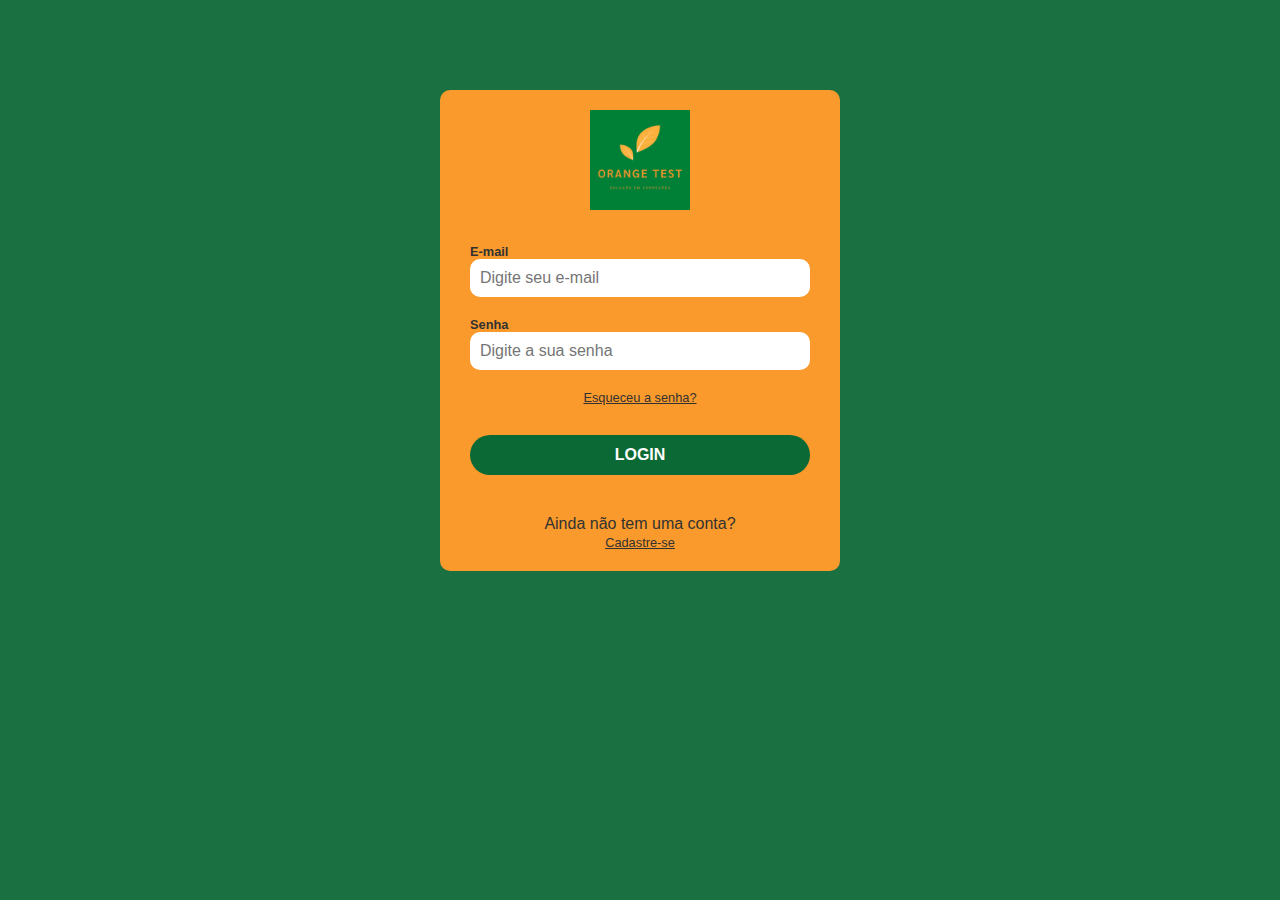
==== corrigeprova/Orange_test/index.html @ 11f0195c "Projeto Web" ====
<!DOCTYPE html>
<html lang="PT-br">
<head>
    <meta charset="UTF-8">
    <meta name="viewport" content="width=device-width, initial-scale=1.0">
    <title>Login</title>
    <link rel="stylesheet" href="css/bootstrap.min.css" integrity="sha384-xOolHFLEh07PJGoPkLv1IbcEPTNtaed2xpHsD9ESMhqIYd0nLMwNLD69Npy4HI+N" crossorigin="anonymous">
    <script src="js/bootstrap.min.js" integrity="sha384-u1OknCvxWvY5kfmNBILK2hRnQC3Pr17a+RTT6rIHI7NnikvbZlHgTPOOmMi466C8" crossorigin="anonymous"></script>
    <link rel="stylesheet" href="css/styles.css">
</head>

<body>
    <div id="login-container">
        <div class="login img"><img src="img/ORANGE TEST.png"Essa é uma imagem verde e amarela contendo a logo do nosso site"></div>
        
        <form action="">
            <label for="email">E-mail</label>
            <input type="email" name="email" id="email" placeholder="Digite seu e-mail" autocomplete="off" required>
            <label for="password">Senha</label>
            <input type="password" name="password" id="password" placeholder="Digite a sua senha"required>
            <a href="prova.html" id="forgot-pass">Esqueceu a senha?</a>
            <input type="submit" value="Login">
        </form>
        
        <div id="register-container">
            <p>Ainda não tem uma conta?</p>
            <a class="Registro" href="cadastro.html">Cadastre-se</a>
        </div>

    </div>
</body>
</html>
---- corrigeprova/Orange_test/css/styles.css ----
/* geral */

* {
    margin: 0;
    padding: 0;
    box-sizing: border-box;
    font-family: Helvetica;
    color: #323232;
    border: none;
}

body {
    background-color: #1b7041;
}

textarea:focus, input:focus {
    outline: none;
}

a, label {
    font-size: .8rem; /* 16 * .8 = x */
}

a:hover {
    color: #1b7041;
}

/* container login */

#login-container {
    background-color: #fb9a2c;
    width: 400px;
    margin-left: auto;
    margin-right: auto;
    padding: 20px 30px;
    margin-top: 10vh;
    border-radius: 10px;
    text-align: center;
}

/* formulario */

form {
    margin-top: 30px;
    margin-bottom: 40px;
}

label, input {
    display: block;
    width: 100%;
    text-align: left;
    border-radius: 10px;
}

label {
    font-weight: bold;
}

input {
    padding: 10px;
    font-size: 1rem;
    margin-bottom: 20px;
}

#forgot-pass {
    text-align: center;
    display: block;
}

input[type="submit"] {
    text-align: center;
    text-transform: uppercase;
    font-weight: bold;
    border: none;
    height: 40px;
    border-radius: 20px;
    margin-top: 30px;
    color: #FFF;
    background-color: #0b6935;
    cursor: pointer;
}

.login img {
    width: 100px;
    height: auto;
}

#cadastro { 
    font-weight: bold;
    color: #323232
}
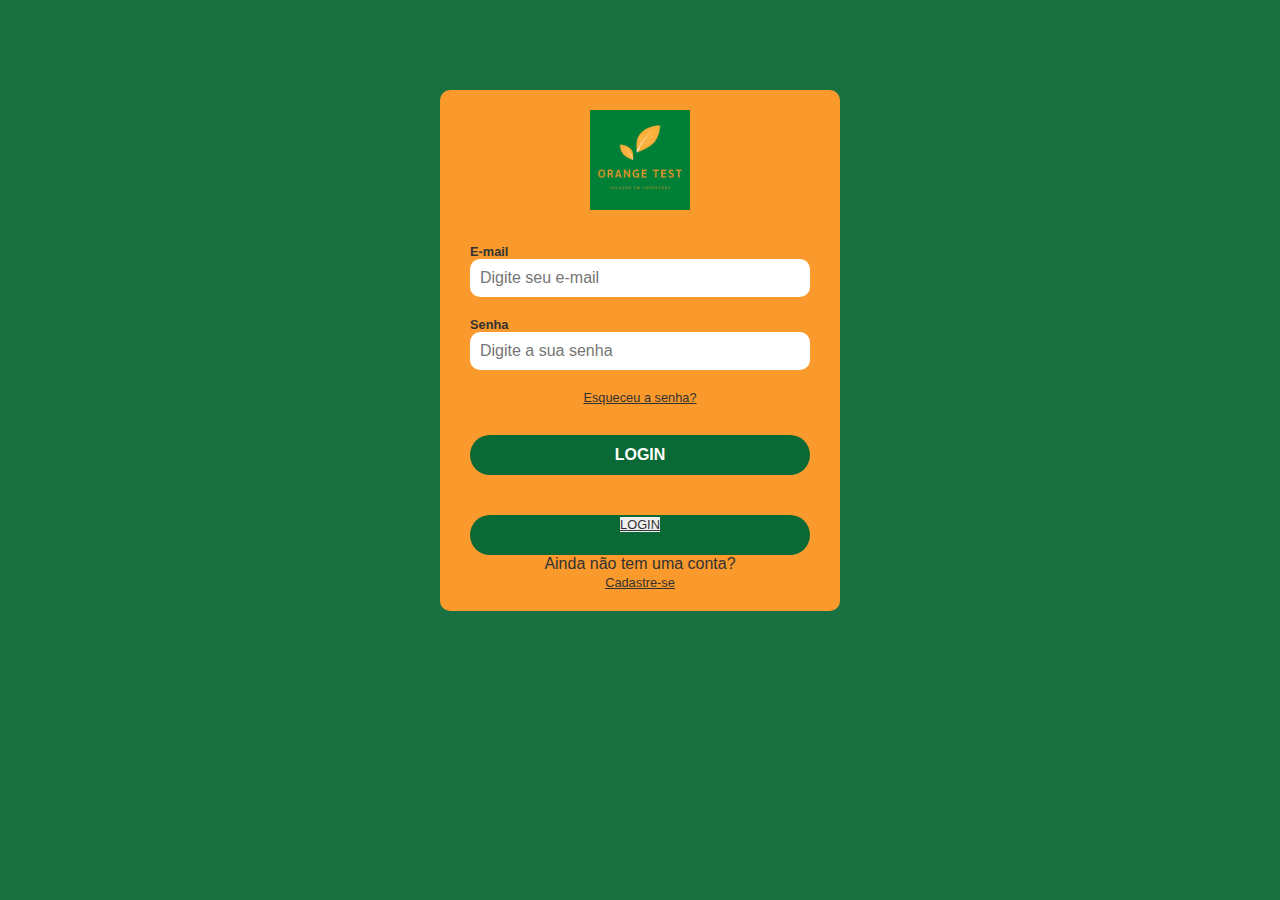
==== commit 7f92d83f: "Merge branch 'main' of https://github.com/rosa-limaoliv/corrigeprova" ====
--- a/corrigeprova/Orange_test/index.html
+++ b/corrigeprova/Orange_test/index.html
@@ -1,5 +1,5 @@
 <!DOCTYPE html>
-<html lang="PT-br">
+<html lang="pt-br">
 <head>
     <meta charset="UTF-8">
     <meta name="viewport" content="width=device-width, initial-scale=1.0">
@@ -10,8 +10,9 @@
 </head>
 
 <body>
+    <div id ="quadro"></div>
     <div id="login-container">
-        <div class="login img"><img src="img/ORANGE TEST.png"Essa é uma imagem verde e amarela contendo a logo do nosso site"></div>
+        <div class="login img"><img src="img/ORANGE TEST.png" alt="Essa é uma imagem verde e amarela contendo a logo do nosso site"></div>
         
         <form action="">
             <label for="email">E-mail</label>
@@ -21,12 +22,14 @@
             <a href="prova.html" id="forgot-pass">Esqueceu a senha?</a>
             <input type="submit" value="Login">
         </form>
-        
+        <div class="rosa">
+            <button><a id="alert" type="submit" href="">LOGIN</a></button>
+        </div>
+
         <div id="register-container">
             <p>Ainda não tem uma conta?</p>
             <a class="Registro" href="cadastro.html">Cadastre-se</a>
         </div>
-
     </div>
 </body>
 </html>--- a/corrigeprova/Orange_test/css/styles.css
+++ b/corrigeprova/Orange_test/css/styles.css
@@ -88,4 +88,17 @@
 #cadastro { 
     font-weight: bold;
     color: #323232
-}+}
+
+.rosa {
+    text-align: center;
+    text-transform: uppercase;
+    font-weight: bold;
+    border: none;
+    height: 40px;
+    border-radius: 20px;
+    margin-top: 30px;
+    color: #FFF;
+    background-color: #0b6935;
+    cursor: pointer;
+}
